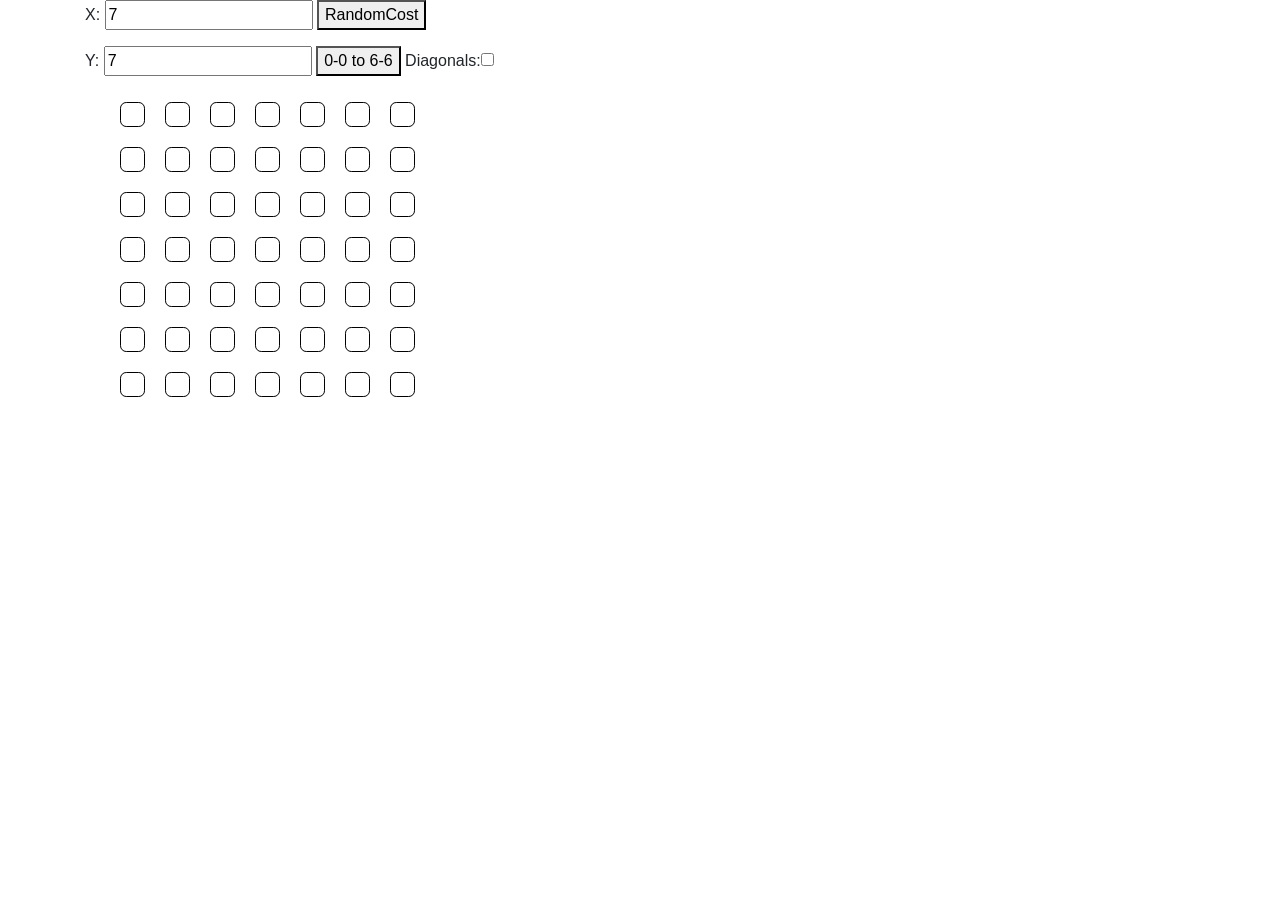
==== path.html @ a23ae431 "Initial Commit" ====
<!DOCTYPE html>
<html>
<head>
	<title>Pathfinding</title>
<link rel="stylesheet" href="https://stackpath.bootstrapcdn.com/bootstrap/4.1.3/css/bootstrap.min.css" integrity="sha384-MCw98/SFnGE8fJT3GXwEOngsV7Zt27NXFoaoApmYm81iuXoPkFOJwJ8ERdknLPMO" crossorigin="anonymous">
<link rel="stylesheet" type="text/css" href="path.css">
</head>
<body>
<div class="container">
<p class="gridSize">X: <input type="number" name="" id="inputX" value="7"> <button id="randomCost">RandomCost</button></p>
<p class="gridSize">Y: <input type="number" name="" id="inputY" value="7"> <button id="findPath">0-0 to <span id="end"></span></button>
 
 Diagonals:<input type="checkbox" id="diag">
    <span></span>
</label>

</p>
<ul id="nodeGrid"></ul>
</div>



<script
  src="https://code.jquery.com/jquery-3.4.1.min.js"
  integrity="sha256-CSXorXvZcTkaix6Yvo6HppcZGetbYMGWSFlBw8HfCJo="
  crossorigin="anonymous"></script>
 <script src="https://cdnjs.cloudflare.com/ajax/libs/popper.js/1.14.3/umd/popper.min.js" integrity="sha384-ZMP7rVo3mIykV+2+9J3UJ46jBk0WLaUAdn689aCwoqbBJiSnjAK/l8WvCWPIPm49" crossorigin="anonymous"></script>
<script src="https://stackpath.bootstrapcdn.com/bootstrap/4.1.3/js/bootstrap.min.js" integrity="sha384-ChfqqxuZUCnJSK3+MXmPNIyE6ZbWh2IMqE241rYiqJxyMiZ6OW/JmZQ5stwEULTy" crossorigin="anonymous"></script>


<script type="text/javascript" src="path.js"></script>
</body>
</html>
---- path.css ----
.node{
	width: 25px;
	height: 25px;

	border: 1px solid black;
	border-radius: 25%;
	margin: 10px;
	display: inline-flex;
	text-align: center;
}
.row{
	width:100%;
}
.path{
	box-shadow: 0 0 10px rgba(0, 0, 0, 0.9);
}
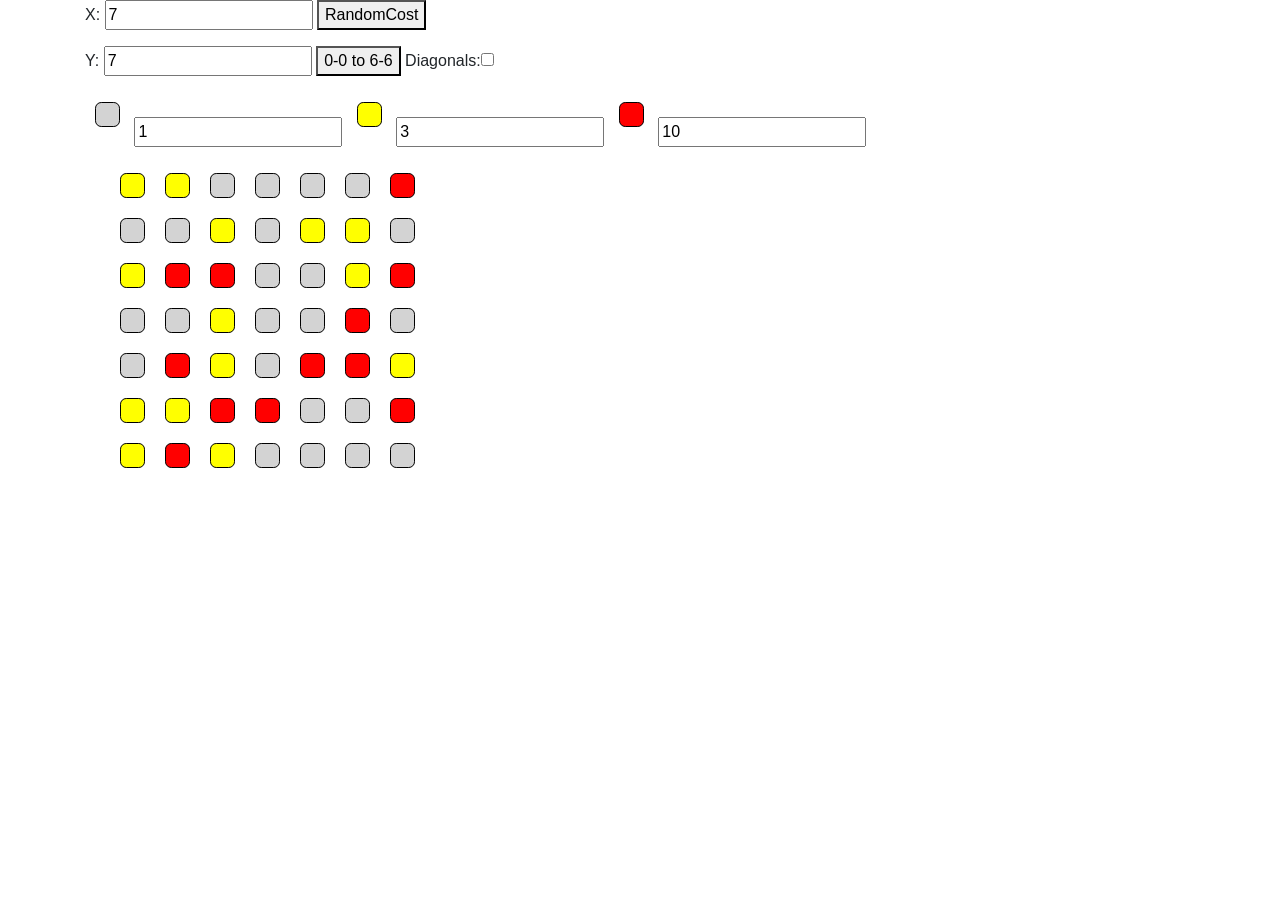
==== commit 588aedd3: "User can change cost of nodes" ====
--- a/path.html
+++ b/path.html
@@ -1,33 +1,50 @@
 <!DOCTYPE html>
 <html>
-<head>
-	<title>Pathfinding</title>
-<link rel="stylesheet" href="https://stackpath.bootstrapcdn.com/bootstrap/4.1.3/css/bootstrap.min.css" integrity="sha384-MCw98/SFnGE8fJT3GXwEOngsV7Zt27NXFoaoApmYm81iuXoPkFOJwJ8ERdknLPMO" crossorigin="anonymous">
-<link rel="stylesheet" type="text/css" href="path.css">
-</head>
-<body>
-<div class="container">
-<p class="gridSize">X: <input type="number" name="" id="inputX" value="7"> <button id="randomCost">RandomCost</button></p>
-<p class="gridSize">Y: <input type="number" name="" id="inputY" value="7"> <button id="findPath">0-0 to <span id="end"></span></button>
- 
- Diagonals:<input type="checkbox" id="diag">
-    <span></span>
-</label>
+  <head>
+    <title>Pathfinding</title>
+    <link
+      rel="stylesheet"
+      href="https://stackpath.bootstrapcdn.com/bootstrap/4.1.3/css/bootstrap.min.css"
+      integrity="sha384-MCw98/SFnGE8fJT3GXwEOngsV7Zt27NXFoaoApmYm81iuXoPkFOJwJ8ERdknLPMO"
+      crossorigin="anonymous"
+    />
+    <link rel="stylesheet" type="text/css" href="path.css" />
+  </head>
+  <body>
+    <div class="container">
+      <p>
+        X: <input class="gridSize" min="1" type="number" name="" id="inputX" value="7" />
+        <button id="randomCost">RandomCost</button>
+      </p>
+      <p>
+        Y: <input class="gridSize" min="1" type="number" name="" id="inputY" value="7" />
+        <button id="findPath">0-0 to <span id="end"></span></button>
+        Diagonals:<input type="checkbox" id="diag" />
+      </p>
+      <p>
+        <div class="node" style="background-color: lightgrey;"></div> <input class="nodeCost" type="number" min="0" name="" id="lightgreyCost" value="1" />
+        <div class="node" style="background-color: yellow;"> </div> <input class="nodeCost" type="number" min="0" name="" id="yellowCost" value="3" />
+        <div class="node" style="background-color: red;"> </div> <input class="nodeCost" type="number" min="0" name="" id="redCost" value="10" />
+      </p>
+      <ul id="nodeGrid"></ul>
+    </div>
 
-</p>
-<ul id="nodeGrid"></ul>
-</div>
+    <script
+      src="https://code.jquery.com/jquery-3.4.1.min.js"
+      integrity="sha256-CSXorXvZcTkaix6Yvo6HppcZGetbYMGWSFlBw8HfCJo="
+      crossorigin="anonymous"
+    ></script>
+    <script
+      src="https://cdnjs.cloudflare.com/ajax/libs/popper.js/1.14.3/umd/popper.min.js"
+      integrity="sha384-ZMP7rVo3mIykV+2+9J3UJ46jBk0WLaUAdn689aCwoqbBJiSnjAK/l8WvCWPIPm49"
+      crossorigin="anonymous"
+    ></script>
+    <script
+      src="https://stackpath.bootstrapcdn.com/bootstrap/4.1.3/js/bootstrap.min.js"
+      integrity="sha384-ChfqqxuZUCnJSK3+MXmPNIyE6ZbWh2IMqE241rYiqJxyMiZ6OW/JmZQ5stwEULTy"
+      crossorigin="anonymous"
+    ></script>
 
-
-
-<script
-  src="https://code.jquery.com/jquery-3.4.1.min.js"
-  integrity="sha256-CSXorXvZcTkaix6Yvo6HppcZGetbYMGWSFlBw8HfCJo="
-  crossorigin="anonymous"></script>
- <script src="https://cdnjs.cloudflare.com/ajax/libs/popper.js/1.14.3/umd/popper.min.js" integrity="sha384-ZMP7rVo3mIykV+2+9J3UJ46jBk0WLaUAdn689aCwoqbBJiSnjAK/l8WvCWPIPm49" crossorigin="anonymous"></script>
-<script src="https://stackpath.bootstrapcdn.com/bootstrap/4.1.3/js/bootstrap.min.js" integrity="sha384-ChfqqxuZUCnJSK3+MXmPNIyE6ZbWh2IMqE241rYiqJxyMiZ6OW/JmZQ5stwEULTy" crossorigin="anonymous"></script>
-
-
-<script type="text/javascript" src="path.js"></script>
-</body>
-</html>+    <script type="text/javascript" src="path.js"></script>
+  </body>
+</html>
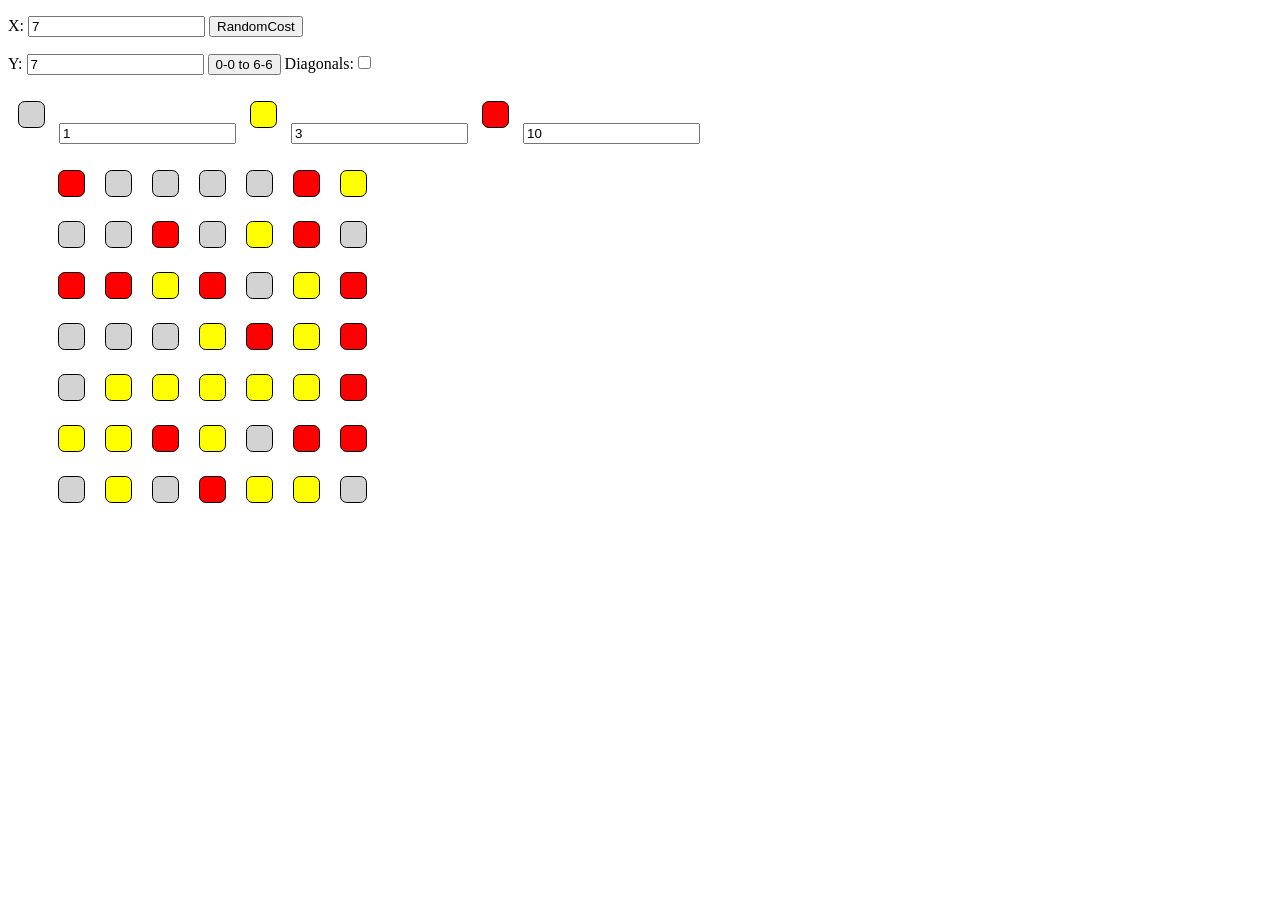
==== commit 887351e0: "Remove jquery and bootstrap from the page Why did I think it was a good idea to have them in the fir" ====
--- a/path.html
+++ b/path.html
@@ -2,12 +2,6 @@
 <html>
   <head>
     <title>Pathfinding</title>
-    <link
-      rel="stylesheet"
-      href="https://stackpath.bootstrapcdn.com/bootstrap/4.1.3/css/bootstrap.min.css"
-      integrity="sha384-MCw98/SFnGE8fJT3GXwEOngsV7Zt27NXFoaoApmYm81iuXoPkFOJwJ8ERdknLPMO"
-      crossorigin="anonymous"
-    />
     <link rel="stylesheet" type="text/css" href="path.css" />
   </head>
   <body>
@@ -28,23 +22,6 @@
       </p>
       <ul id="nodeGrid"></ul>
     </div>
-
-    <script
-      src="https://code.jquery.com/jquery-3.4.1.min.js"
-      integrity="sha256-CSXorXvZcTkaix6Yvo6HppcZGetbYMGWSFlBw8HfCJo="
-      crossorigin="anonymous"
-    ></script>
-    <script
-      src="https://cdnjs.cloudflare.com/ajax/libs/popper.js/1.14.3/umd/popper.min.js"
-      integrity="sha384-ZMP7rVo3mIykV+2+9J3UJ46jBk0WLaUAdn689aCwoqbBJiSnjAK/l8WvCWPIPm49"
-      crossorigin="anonymous"
-    ></script>
-    <script
-      src="https://stackpath.bootstrapcdn.com/bootstrap/4.1.3/js/bootstrap.min.js"
-      integrity="sha384-ChfqqxuZUCnJSK3+MXmPNIyE6ZbWh2IMqE241rYiqJxyMiZ6OW/JmZQ5stwEULTy"
-      crossorigin="anonymous"
-    ></script>
-
     <script type="text/javascript" src="path.js"></script>
   </body>
 </html>
